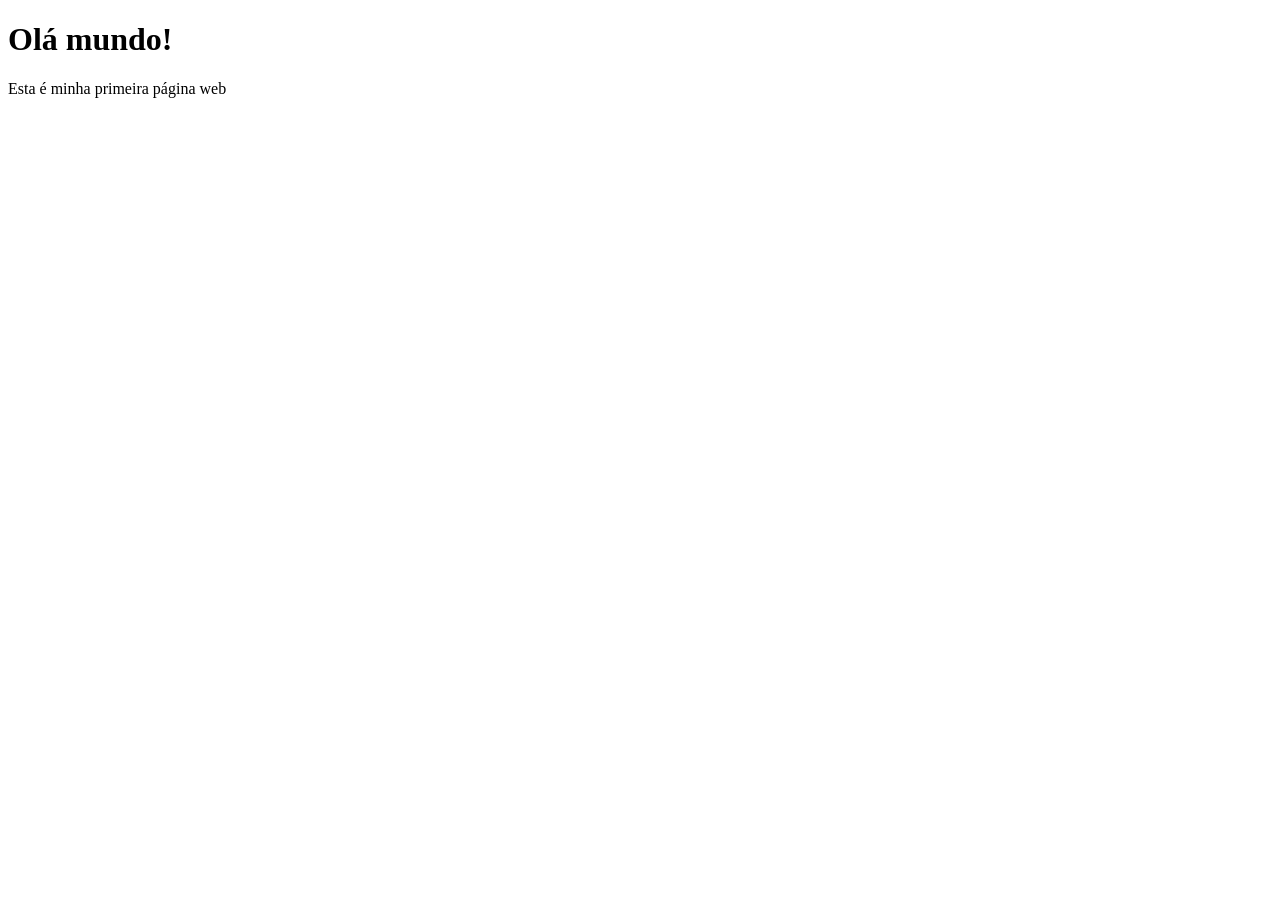
==== index.html @ 14fb7ebb "atividade" ====
<!DOCTYPE html>
<html>
    <head>
        <meta charset="UTF-8">
        <title> Minha primeira página</title>
    </head>
    <body>
        <h1>Olá mundo!</h1>
        <p>Esta é minha primeira página web</p>
    </body>
</html>
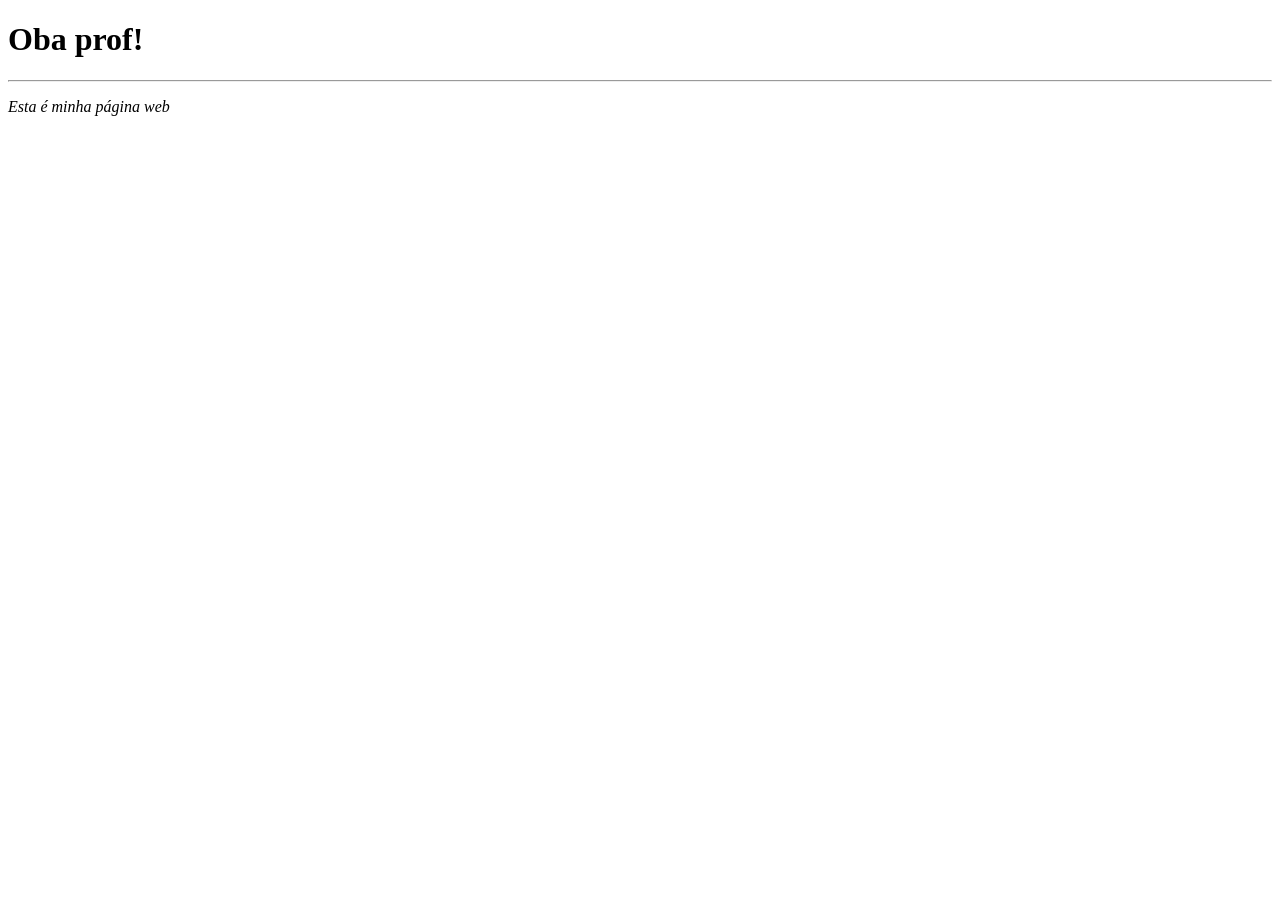
==== commit cd564e4c: "atividade" ====
--- a/index.html
+++ b/index.html
@@ -2,10 +2,13 @@
 <html>
     <head>
         <meta charset="UTF-8">
-        <title> Minha primeira página</title>
+        <title> Minha página</title>
     </head>
     <body>
-        <h1>Olá mundo!</h1>
-        <p>Esta é minha primeira página web</p>
+        <h1>Oba prof!</h1>
+        <hr>
+       <em>
+        <p>Esta é minha página web</p>
+       </em> 
     </body>
 </html>
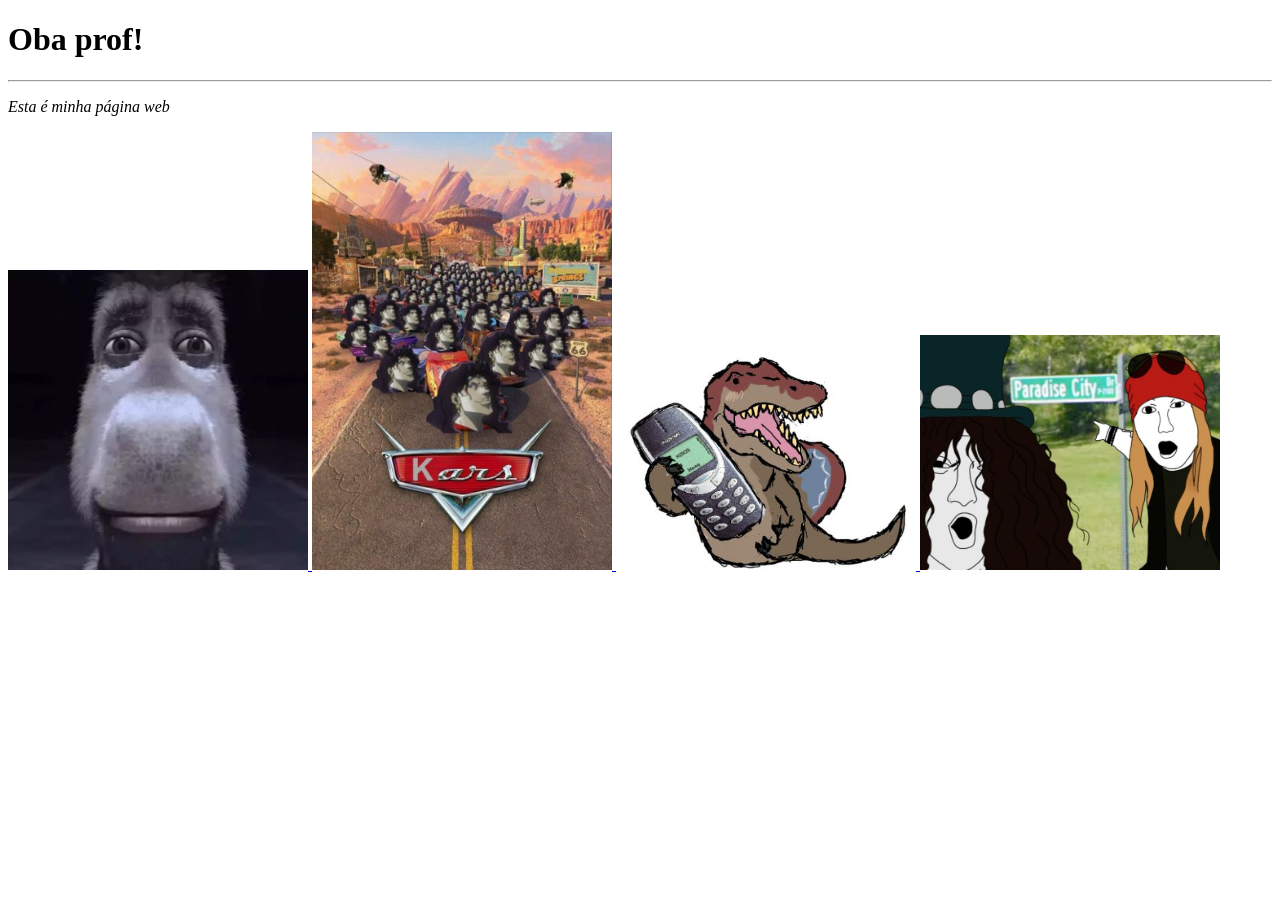
==== commit dfff671c: "atividade" ====
--- a/index.html
+++ b/index.html
@@ -1,8 +1,8 @@
 <!DOCTYPE html>
 <html>
     <head>
-        <meta charset="UTF-8">
-        <title> Minha página</title>
+            <meta charset="UTF-8">
+            <title> Minha página</title>
     </head>
     <body>
         <h1>Oba prof!</h1>
@@ -10,5 +10,17 @@
        <em>
         <p>Esta é minha página web</p>
        </em> 
+       <a href="https://www.youtube.com/watch?v=dQw4w9WgXcQ&list=RDdQw4w9WgXcQ&start_radio=1" target="_blank">
+        <img src="Burro.jpg" alt="o burro do sherk" width="300">
+       </a>
+       <a href="https://www.youtube.com/watch?v=lRrOLTHu-ew&list=RDlRrOLTHu-ew&start_radio=1" target="_blank">
+        <img src="␐𝐻𝐿 __ ᵁᴾᴸᴼᴬᴰ.jpg" alt="um meme do Kars de jojo" width="300">
+       </a>
+       <a href="https://www.youtube.com/watch?v=84Z6pTCYHP0" target="_blank">
+        <img src="Spino.jpg" alt="um spinosaurus segurando um nokia" width="300">
+       </a>
+       <a href="https://www.google.com.br/maps/place/Castelo+de+Bran/@45.5150817,25.3672081,2a,75y,17.81h,95.91t/data=!3m7!1e1!3m5!1sT3rXIM0IPnkAAAQfCY5-ZQ!2e0!6shttps:%2F%2Fstreetviewpixels-pa.googleapis.com%2Fv1%2Fthumbnail%3Fcb_client%3Dmaps_sv.tactile%26w%3D900%26h%3D600%26pitch%3D-5.90810745720259%26panoid%3DT3rXIM0IPnkAAAQfCY5-ZQ%26yaw%3D17.808856168881412!7i13312!8i6656!4m14!1m7!3m6!1s0x40b347e5a415de31:0xcf922792d921ab7f!2sCastelo+de+Bran!8m2!3d45.5149022!4d25.3671637!16zL20vMDJnbXk3!3m5!1s0x40b347e5a415de31:0xcf922792d921ab7f!8m2!3d45.5149022!4d25.3671637!16zL20vMDJnbXk3?entry=ttu&g_ep=EgoyMDI2MDMxNS4wIKXMDSoASAFQAw%3D%3D" target="_blank">
+        <img src="PARADISE CITY!!!!!!.jpg" alt="uma imagem do slash e Axl apontando para uma placa escrito paradise city" width="300">
+       </a>
     </body>
 </html>
